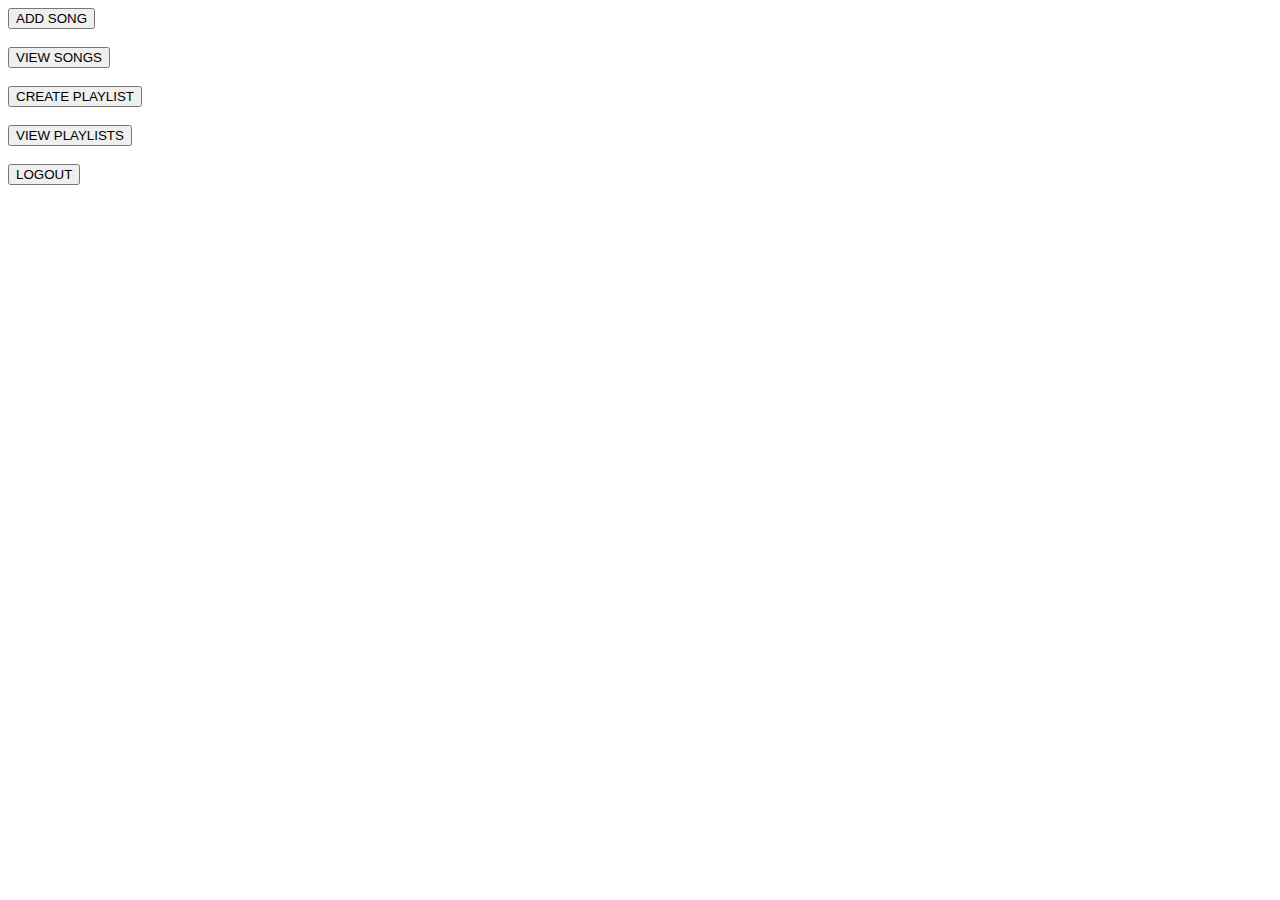
==== resources/templates/adminhome.html @ 75a84f5b "Add files via upload" ====
<!DOCTYPE html>
<html>
<head>
<title>Admin Home</title>
</head>
<body>

	<form action="addsong">
<input type="submit" value="ADD SONG">
</form>
<Br>
<form action="viewsongs">
<input type="submit" value="VIEW SONGS">
</form>
<Br>
<form action="createplaylists">
<input type="submit" value="CREATE PLAYLIST">
</form>
<Br>
<form action="viewplaylists">
<input type="submit" value="VIEW PLAYLISTS">
</form>
<Br>
<form action="logout">
<input type="submit" value="LOGOUT">
</form>
<Br>
</body>
</html>
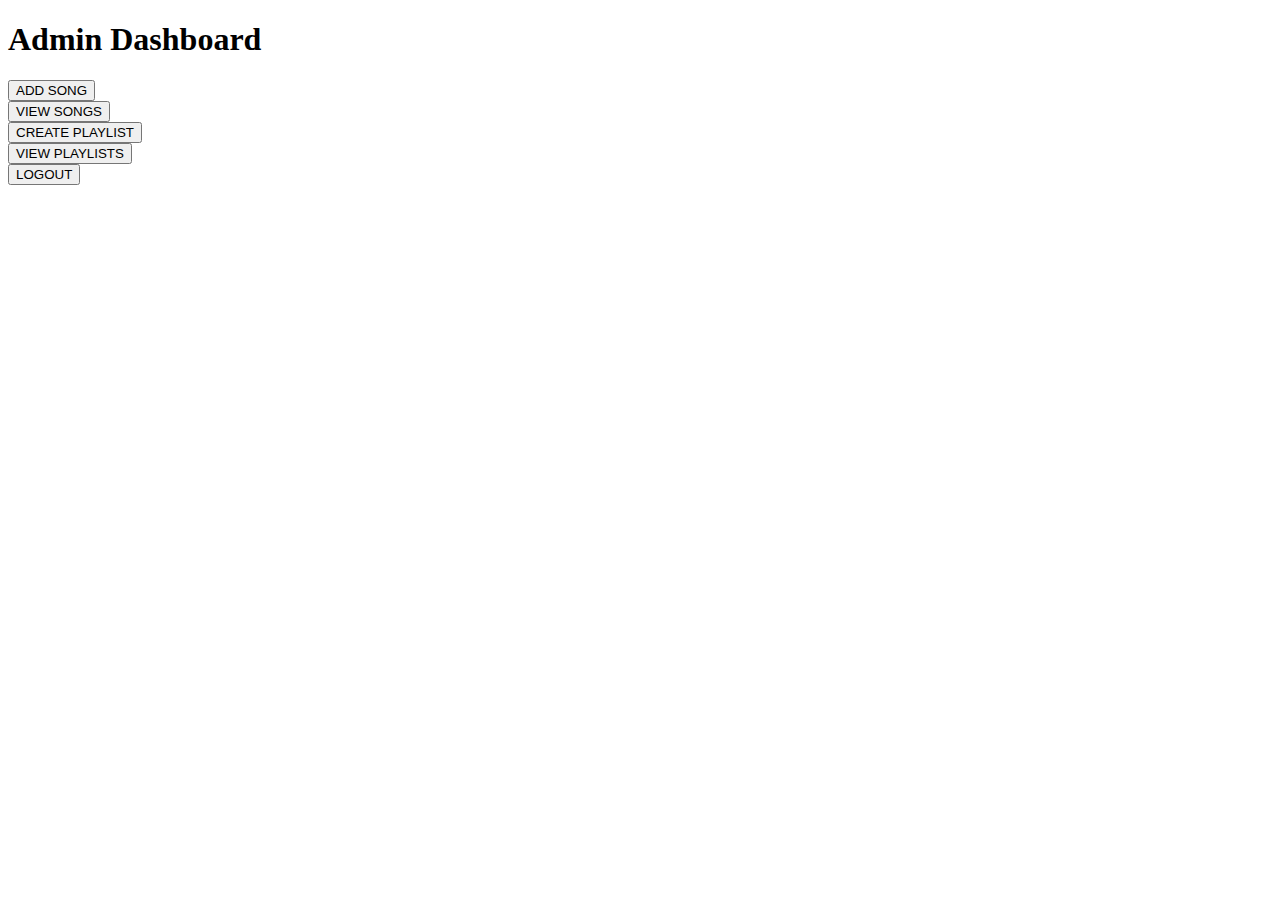
==== commit 05f8a744: "Update adminhome.html" ====
--- a/resources/templates/adminhome.html
+++ b/resources/templates/adminhome.html
@@ -1,29 +1,32 @@
 <!DOCTYPE html>
-<html>
+<html lang="en">
 <head>
-<title>Admin Home</title>
+    <meta charset="UTF-8">
+    <meta name="viewport" content="width=device-width, initial-scale=1.0">
+    <title>Admin Home</title>
+    <link rel="stylesheet" href="adminhome.css"> <!-- Link to the external CSS file -->
 </head>
 <body>
+    <h1>Admin Dashboard</h1>
 
-	<form action="addsong">
-<input type="submit" value="ADD SONG">
-</form>
-<Br>
-<form action="viewsongs">
-<input type="submit" value="VIEW SONGS">
-</form>
-<Br>
-<form action="createplaylists">
-<input type="submit" value="CREATE PLAYLIST">
-</form>
-<Br>
-<form action="viewplaylists">
-<input type="submit" value="VIEW PLAYLISTS">
-</form>
-<Br>
-<form action="logout">
-<input type="submit" value="LOGOUT">
-</form>
-<Br>
+    <form action="addsong">
+        <input type="submit" value="ADD SONG">
+    </form>
+
+    <form action="viewsongs">
+        <input type="submit" value="VIEW SONGS">
+    </form>
+
+    <form action="createplaylists">
+        <input type="submit" value="CREATE PLAYLIST">
+    </form>
+
+    <form action="viewplaylists">
+        <input type="submit" value="VIEW PLAYLISTS">
+    </form>
+
+    <form action="logout">
+        <input type="submit" value="LOGOUT">
+    </form>
 </body>
-</html>+</html>
